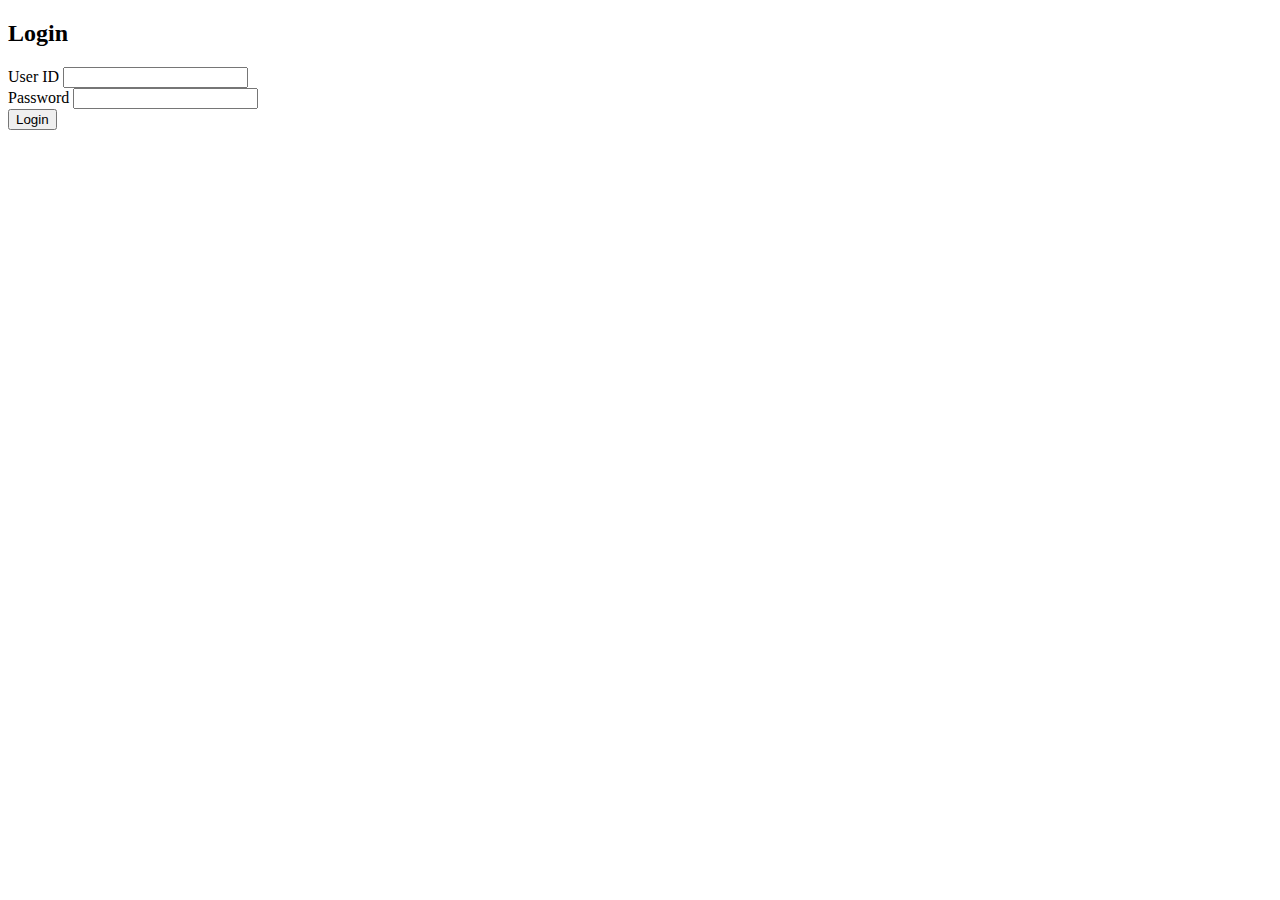
==== templates/login.html @ 9090a3d2 "Create login.html" ====
<!DOCTYPE html>
<html lang="en">
<head>
    <meta charset="UTF-8">
    <meta name="viewport" content="width=device-width, initial-scale=1.0">
    <title>Login</title>
    <link rel="stylesheet" href="{{ url_for('static', filename='css/styles.css') }}">
</head>
<body>
    <div class="login-container">
        <form action="/login" method="POST" class="login-form">
            <h2>Login</h2>
            <div class="form-group">
                <label for="username">User ID</label>
                <input type="text" id="username" name="username" required>
            </div>
            <div class="form-group">
                <label for="password">Password</label>
                <input type="password" id="password" name="password" required>
            </div>
            <button type="submit" class="btn">Login</button>
        </form>
    </div>
</body>
</html>
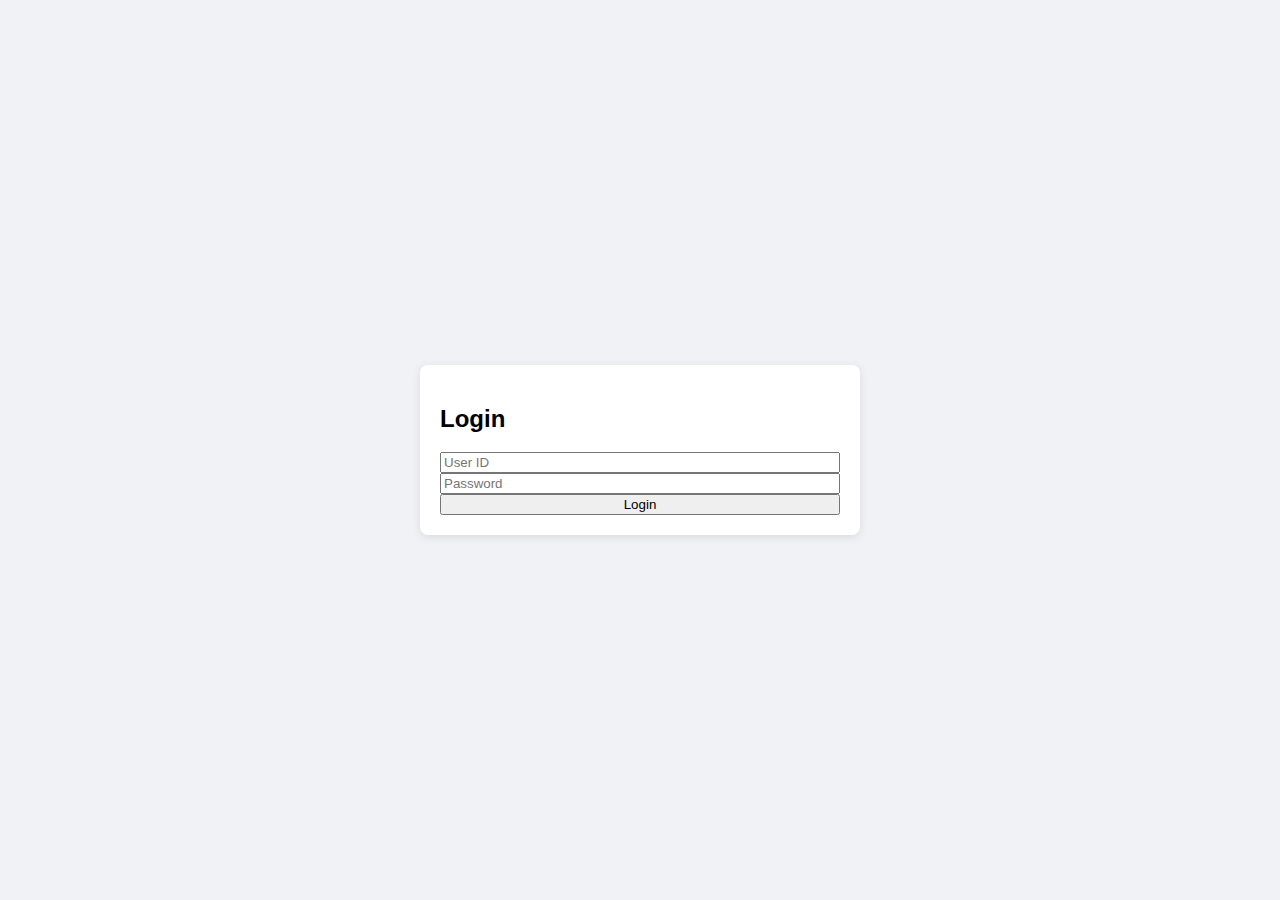
==== commit 52c218f9: "Update login.html" ====
--- a/templates/login.html
+++ b/templates/login.html
@@ -4,21 +4,15 @@
     <meta charset="UTF-8">
     <meta name="viewport" content="width=device-width, initial-scale=1.0">
     <title>Login</title>
-    <link rel="stylesheet" href="{{ url_for('static', filename='css/styles.css') }}">
+    <link rel="stylesheet" href="/static/css/styles.css">
 </head>
 <body>
     <div class="login-container">
-        <form action="/login" method="POST" class="login-form">
+        <form action="/login" method="post" class="login-form">
             <h2>Login</h2>
-            <div class="form-group">
-                <label for="username">User ID</label>
-                <input type="text" id="username" name="username" required>
-            </div>
-            <div class="form-group">
-                <label for="password">Password</label>
-                <input type="password" id="password" name="password" required>
-            </div>
-            <button type="submit" class="btn">Login</button>
+            <input type="text" name="user_id" placeholder="User ID" required>
+            <input type="password" name="password" placeholder="Password" required>
+            <button type="submit">Login</button>
         </form>
     </div>
 </body>
--- a/static/css/styles.css
+++ b/static/css/styles.css
@@ -0,0 +1,99 @@
+body {
+    font-family: Arial, sans-serif;
+    background-color: #f0f2f5;
+    margin: 0;
+    padding: 0;
+    display: flex;
+    justify-content: center;
+    align-items: center;
+    height: 100vh;
+}
+
+.login-container, #chat-container {
+    width: 100%;
+    max-width: 400px;
+    padding: 20px;
+    background-color: #fff;
+    border-radius: 8px;
+    box-shadow: 0 2px 10px rgba(0, 0, 0, 0.1);
+}
+
+.login-form {
+    display: flex;
+    flex-direction: column;
+}
+
+.login-form .form-group {
+    margin-bottom: 15px;
+}
+
+.login-form .form-group label {
+    margin-bottom: 5px;
+    font-weight: bold;
+}
+
+.login-form .form-group input {
+    width: 100%;
+    padding: 10px;
+    border: 1px solid #ddd;
+    border-radius: 4px;
+}
+
+.btn {
+    padding: 10px;
+    background-color: #007bff;
+    color: white;
+    border: none;
+    border-radius: 4px;
+    cursor: pointer;
+}
+
+.btn:hover {
+    background-color: #0056b3;
+}
+
+#chat-box {
+    max-height: 400px;
+    overflow-y: auto;
+    margin-bottom: 10px;
+}
+
+.message {
+    margin: 10px 0;
+    padding: 10px;
+    border-radius: 5px;
+}
+
+.user {
+    background-color: #e0f7fa;
+    text-align: right;
+}
+
+.assistant {
+    background-color: #f1f8e9;
+}
+
+#input-box {
+    display: flex;
+}
+
+#input-box input {
+    flex: 1;
+    padding: 10px;
+    border: 1px solid #ddd;
+    border-radius: 4px 0 0 4px;
+}
+
+#input-box button {
+    padding: 10px;
+    border: 1px solid #ddd;
+    border-left: none;
+    background-color: #007bff;
+    color: white;
+    border-radius: 0 4px 4px 0;
+    cursor: pointer;
+}
+
+#input-box button:hover {
+    background-color: #0056b3;
+}
